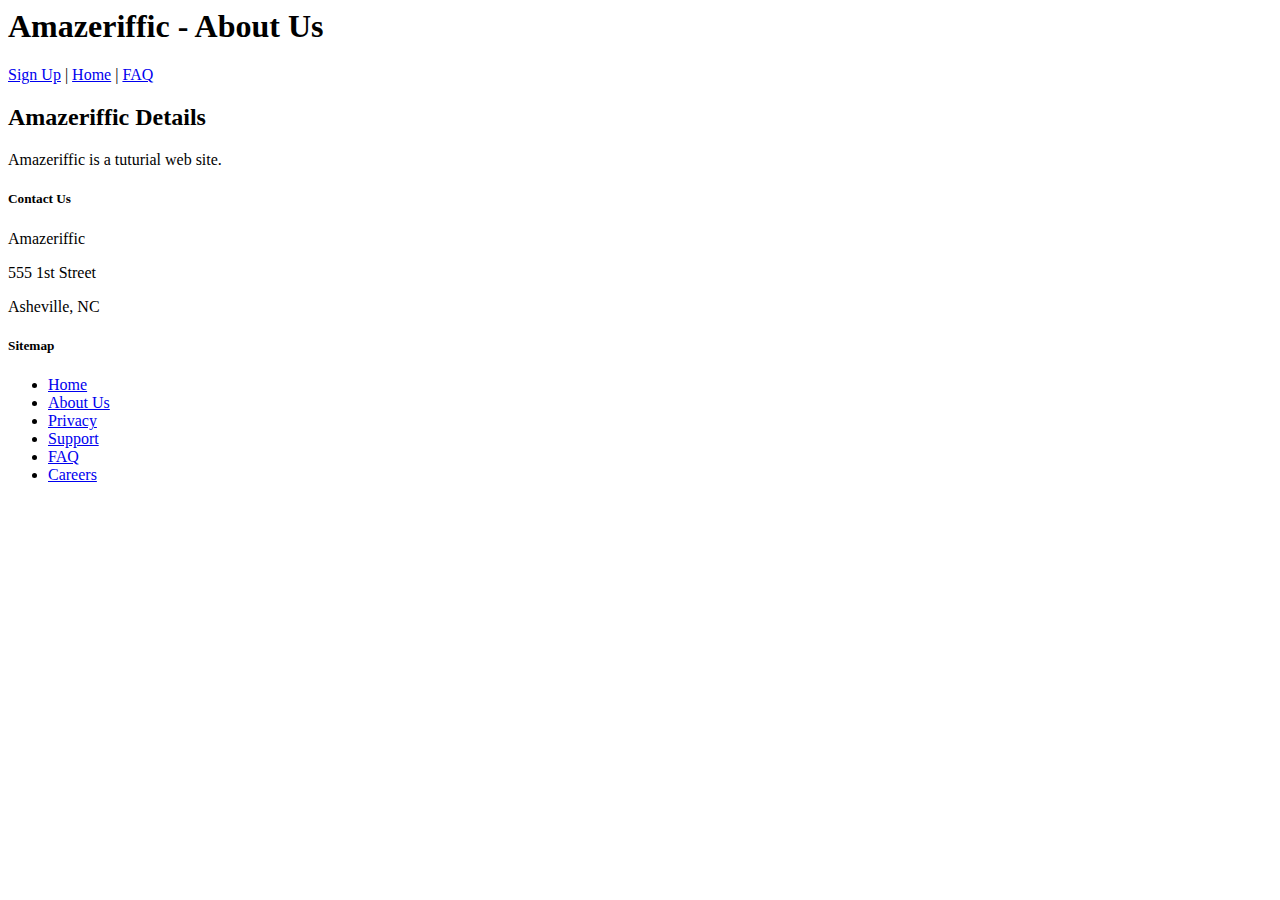
==== html/about.html @ 0b5f4742 "initial creation from previous version" ====
<! doctype html>
<html>
	<head>
		<title>Amazeriffic - About Us</title>
		<link rel="stylesheet" type="text/css" href="reset.css">
		<link rel="stylesheet" type="text/css" href="style.css">
	</head>
	<body>
		<header>
			<h1>Amazeriffic - About Us</h1>
			<nav>
				<a href="signup.html">Sign Up</a> |
				<a href="index.html">Home</a> |
				<a href="faq.html">FAQ</a>
			</nav>
		</header>

	<main>
		<h2>Amazeriffic Details</h2>
		<p>Amazeriffic is a tuturial web site.</p>
	</main>

	<footer>
		<footer>
			<div class="contact">
				<h5>Contact Us</h5>
				<p>Amazeriffic</p>
				<p>555 1st Street</p>
				<p>Asheville, NC</p>
			</div>
			
			<div class="sitemap">				
				<h5>Sitemap</h5>
				<ul>
					<li><a href="index.html">Home</a></li>
					<li><a href="about.html">About Us</a></li>
					<li><a href="privacy.html">Privacy</a></li>
					<li><a href="support.html">Support</a></li>
					<li><a href="faq.html">FAQ</a></li>
					<li><a href="careers.html">Careers</a></li>
				</ul>
			</div>
	</footer>
	</body>
</html>
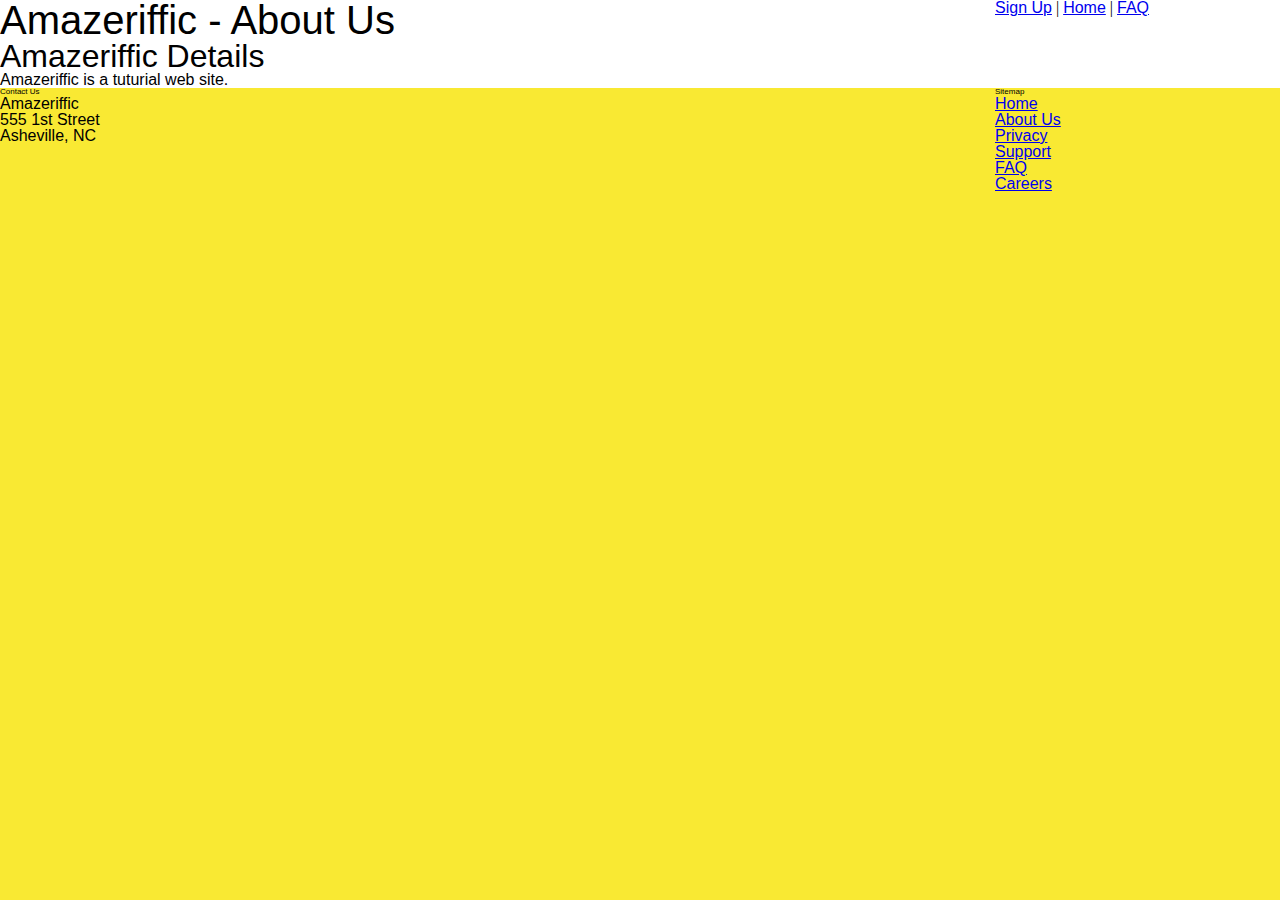
==== commit a1709e92: "Moved files to separate directorues based on filetype" ====
--- a/html/about.html
+++ b/html/about.html
@@ -2,8 +2,8 @@
 <html>
 	<head>
 		<title>Amazeriffic - About Us</title>
-		<link rel="stylesheet" type="text/css" href="reset.css">
-		<link rel="stylesheet" type="text/css" href="style.css">
+		<link rel="stylesheet" type="text/css" href="../css/reset.css">
+		<link rel="stylesheet" type="text/css" href="../css/style.css">
 	</head>
 	<body>
 		<header>
--- a/css/style.css
+++ b/css/style.css
@@ -0,0 +1,88 @@
+body {
+	background: #f9e933;
+}
+
+header, main, footer {
+	min-width: 855px;
+}
+
+h1 {
+	font-family: 'Unbuntu', sans-serif;
+	font-size: 250%;
+}
+
+h2 {
+	font-family: 'Unbuntu', sans-serif;
+	font-size: 200%;
+}
+
+h3 {
+	font-family: 'Unbuntu', sans-serif;
+	font-size: 150%;
+}
+
+h4 {
+	font-family: 'Unbuntu', sans-serif;
+	font-size: 75%;
+}
+
+h5 {
+	font-family: 'Unbuntu', sans-serif;
+	font-size: 50%;
+}
+
+p, a {
+	font-family: 'Droid Sans', sans-serif;
+	font-size: 100%;
+}
+
+header .container, main .container, footer .container {
+	max-width: 855px;
+	margin: auto;
+}
+
+header {
+	background: white;
+	overflow: auto;
+}
+
+header h1 {
+	float: left;
+	width: 570px;
+}
+
+header nav {
+	float: right;
+	width: 285px;
+}
+
+main {
+	background: white;
+	display: block;
+	overflow: auto;
+}
+
+main .mainbody {
+	float: left;
+	width: 570px;
+}
+
+main .mainimg {
+	float: left;
+	width: 285px;
+}
+
+footer {
+	/*background: linen;*/
+	overflow: auto;
+}
+
+footer .contact {
+	float: left;
+	width: 570px;
+}
+
+footer .sitemap {
+	float: right;
+	width: 285px;
+}
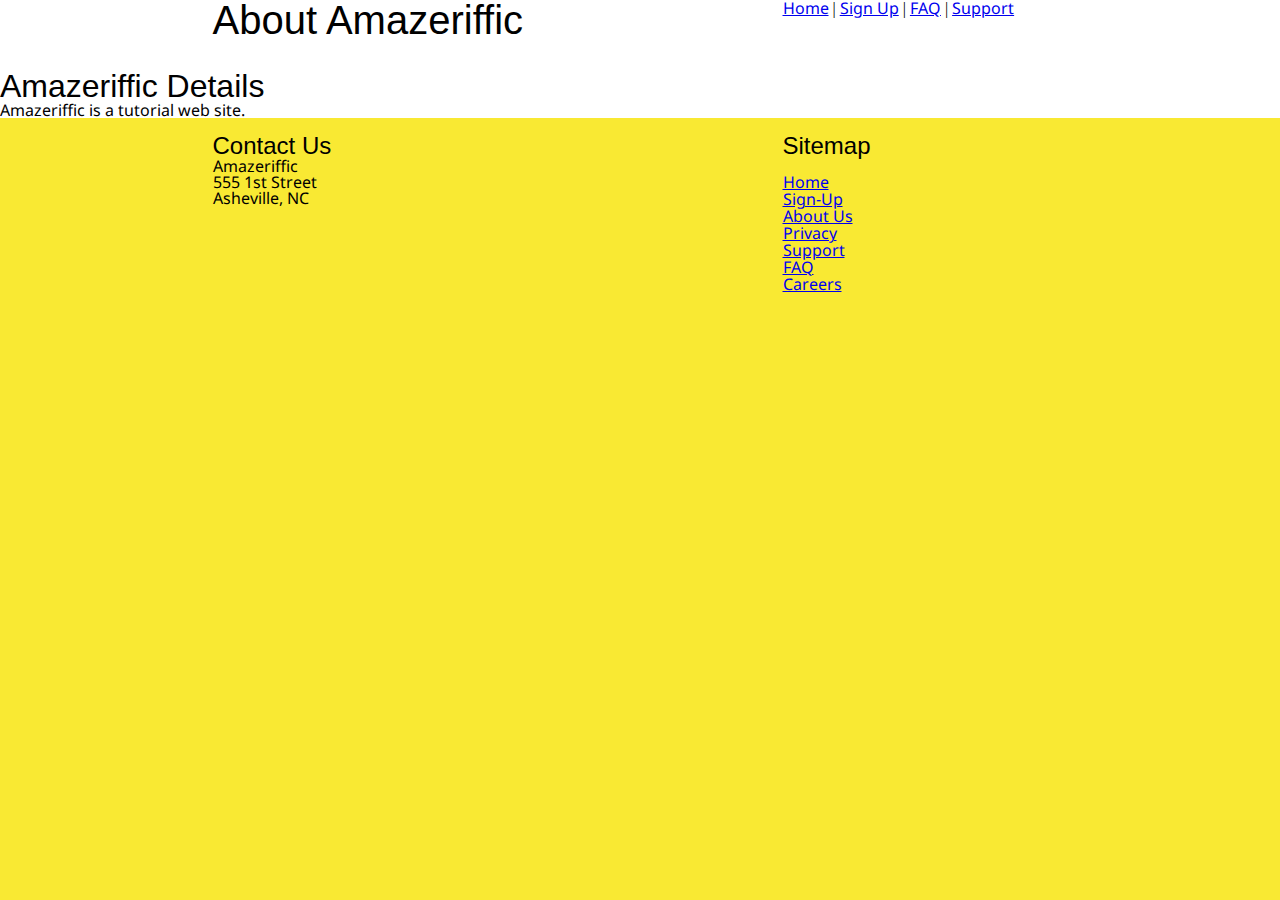
==== commit 724c6caf: "refactored/updated style to be consistent across all HTML pages." ====
--- a/html/about.html
+++ b/html/about.html
@@ -3,43 +3,53 @@
 	<head>
 		<title>Amazeriffic - About Us</title>
 		<link rel="stylesheet" type="text/css" href="../css/reset.css">
+		<link href='http://fonts.googleapis.com/css?family=Ubuntu' rel='stylesheet' type='text/css'>
+		<link href='http://fonts.googleapis.com/css?family=Droid+Sans' rel='stylesheet' type='text/css'>		
 		<link rel="stylesheet" type="text/css" href="../css/style.css">
 	</head>
 	<body>
 		<header>
-			<h1>Amazeriffic - About Us</h1>
-			<nav>
-				<a href="signup.html">Sign Up</a> |
-				<a href="index.html">Home</a> |
-				<a href="faq.html">FAQ</a>
-			</nav>
+			<div class="topcontainer">
+				<h1>About Amazeriffic</h1>
+				<nav>
+					<a href="index.html">Home</a> |
+					<a href="signup.html">Sign Up</a> |
+					<a href="faq.html">FAQ</a> |
+					<a href="support.html">Support</a>
+				</nav>
+			</div>
 		</header>
 
-	<main>
-		<h2>Amazeriffic Details</h2>
-		<p>Amazeriffic is a tuturial web site.</p>
-	</main>
+		<main>
+			<h2>Amazeriffic Details</h2>
+			<p>Amazeriffic is a tutorial web site.</p>
+		</main>
 
-	<footer>
 		<footer>
-			<div class="contact">
-				<h5>Contact Us</h5>
-				<p>Amazeriffic</p>
-				<p>555 1st Street</p>
-				<p>Asheville, NC</p>
+			<div class="container">
+				<div class="contact">
+					<br/>
+					<h3>Contact Us</h3>
+					<p>Amazeriffic</p>
+					<p>555 1st Street</p>
+					<p>Asheville, NC</p>
+				</div>
+				
+				<div class="sitemap">				
+					<br/>
+					<h3>Sitemap</h3>
+					<br/>
+					<ul>
+						<li><a href="index.html">Home</a></li>
+						<li><a href="signup.html">Sign-Up</a></li>
+						<li><a href="about.html">About Us</a></li>
+						<li><a href="privacy.html">Privacy</a></li>
+						<li><a href="support.html">Support</a></li>
+						<li><a href="faq.html">FAQ</a></li>
+						<li><a href="careers.html">Careers</a></li>
+					</ul>
+				</div>
 			</div>
-			
-			<div class="sitemap">				
-				<h5>Sitemap</h5>
-				<ul>
-					<li><a href="index.html">Home</a></li>
-					<li><a href="about.html">About Us</a></li>
-					<li><a href="privacy.html">Privacy</a></li>
-					<li><a href="support.html">Support</a></li>
-					<li><a href="faq.html">FAQ</a></li>
-					<li><a href="careers.html">Careers</a></li>
-				</ul>
-			</div>
-	</footer>
+		</footer>
 	</body>
 </html>--- a/css/style.css
+++ b/css/style.css
@@ -39,6 +39,13 @@
 header .container, main .container, footer .container {
 	max-width: 855px;
 	margin: auto;
+}
+
+.topcontainer {
+	max-width: 855px;
+	min-height: 70px;
+	margin: auto;
+	background: white;
 }
 
 header {
@@ -86,3 +93,32 @@
 	float: right;
 	width: 285px;
 }
+
+table {
+	color: black;
+	overflow: auto;
+	padding-top: 10px;
+	padding-left: 10px;
+	padding-bottom: 10px;
+}
+
+th {
+	background-color: #linen;
+}
+
+tr:nth-child(odd) {
+	background-color: #ddd;
+}
+tr:nth-child(even) {
+	background-color: #fff;
+	height: 30px;
+}
+
+td:nth-child(odd) {
+	padding-left: 10px;
+}
+
+td:nth-child(even) {
+	padding-left: 10px;
+	padding-right: 5px;
+}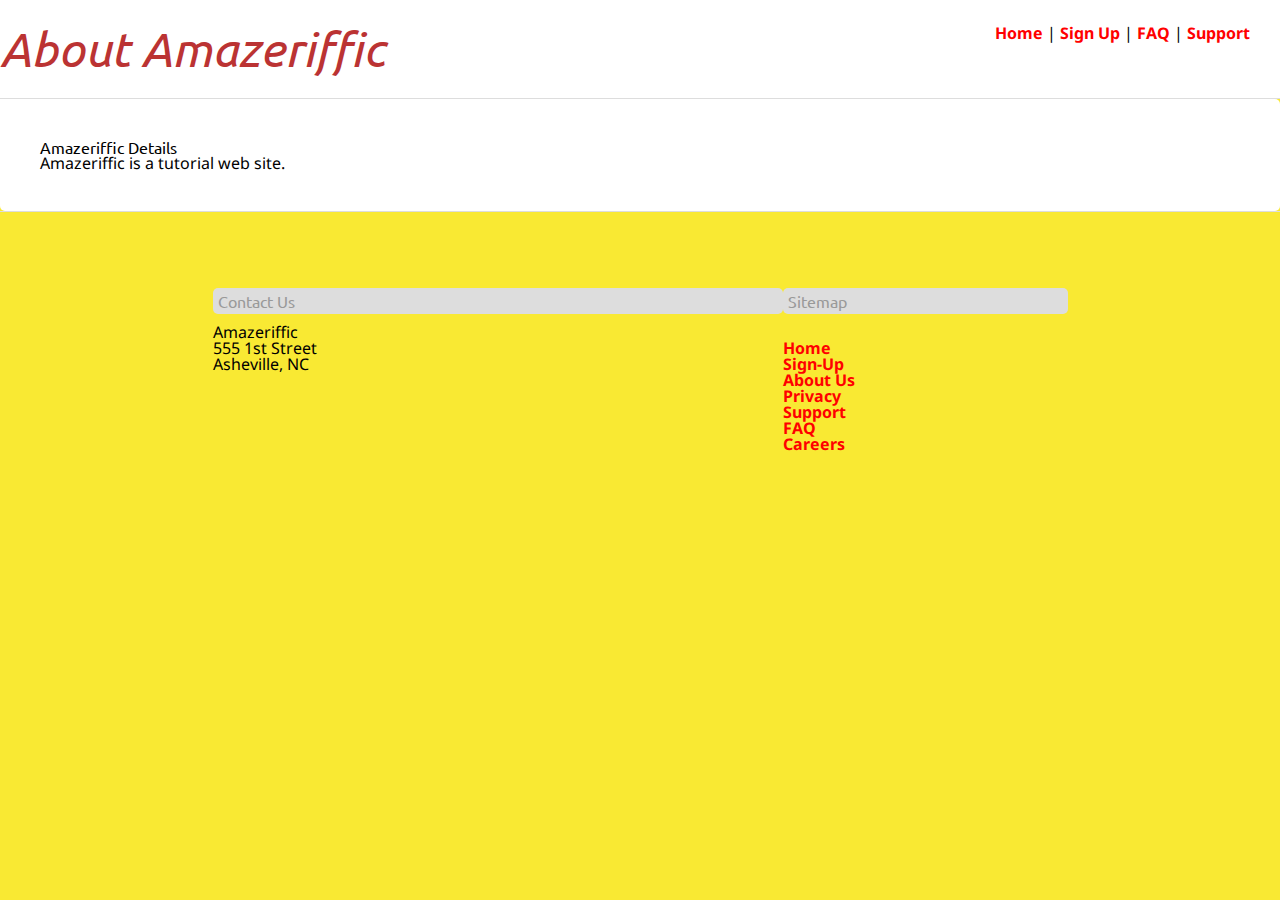
==== commit 1b2ec961: "Corrected JSON error and releative REFs" ====
--- a/html/about.html
+++ b/html/about.html
@@ -2,20 +2,20 @@
 <html>
 	<head>
 		<title>Amazeriffic - About Us</title>
-		<link rel="stylesheet" type="text/css" href="../css/reset.css">
+		<link rel="stylesheet" type="text/css" href="/css/reset.css">
 		<link href='http://fonts.googleapis.com/css?family=Ubuntu' rel='stylesheet' type='text/css'>
 		<link href='http://fonts.googleapis.com/css?family=Droid+Sans' rel='stylesheet' type='text/css'>		
-		<link rel="stylesheet" type="text/css" href="../css/style.css">
+		<link rel="stylesheet" type="text/css" href="/css/style.css">
 	</head>
 	<body>
 		<header>
 			<div class="topcontainer">
 				<h1>About Amazeriffic</h1>
 				<nav>
-					<a href="index.html">Home</a> |
-					<a href="signup.html">Sign Up</a> |
-					<a href="faq.html">FAQ</a> |
-					<a href="support.html">Support</a>
+					<a href="/html/index.html">Home</a> |
+					<a href="/html/signup.html">Sign Up</a> |
+					<a href="/html/faq.html">FAQ</a> |
+					<a href="/html/support.html">Support</a>
 				</nav>
 			</div>
 		</header>
@@ -40,13 +40,13 @@
 					<h3>Sitemap</h3>
 					<br/>
 					<ul>
-						<li><a href="index.html">Home</a></li>
-						<li><a href="signup.html">Sign-Up</a></li>
-						<li><a href="about.html">About Us</a></li>
-						<li><a href="privacy.html">Privacy</a></li>
-						<li><a href="support.html">Support</a></li>
-						<li><a href="faq.html">FAQ</a></li>
-						<li><a href="careers.html">Careers</a></li>
+						<li><a href="/html/index.html">Home</a></li>
+						<li><a href="/html/signup.html">Sign-Up</a></li>
+						<li><a href="/html/about.html">About Us</a></li>
+						<li><a href="/html/privacy.html">Privacy</a></li>
+						<li><a href="/html/support.html">Support</a></li>
+						<li><a href="/html/faq.html">FAQ</a></li>
+						<li><a href="/html/careers.html">Careers</a></li>
 					</ul>
 				</div>
 			</div>
--- a/css/style.css
+++ b/css/style.css
@@ -1,124 +1,157 @@
 body {
-	background: #f9e933;
+  background: #f9e933;
+  font-family: 'Droid Sans', sans-serif;
 }
 
 header, main, footer {
-	min-width: 855px;
+  min-width: 855px;
+}
+
+header .container, main .container, footer .container {
+  max-width: 855px;
+  margin: auto;
+}
+
+h2, h4, h6 {
+  font-family: 'Ubuntu', sans-serif;
+}
+
+header {
+  padding: 25px 0 25px 0;
+  background: white;
+  overflow: auto;
+  border-bottom: 1px solid #ddd;
 }
 
 h1 {
-	font-family: 'Unbuntu', sans-serif;
-	font-size: 250%;
+  font-family: 'Ubuntu', sans-serif;
+  font-style: italic;
+  font-size: 3em;
+  color: #b33;
+  float: left;
+  width: 570px;
 }
 
-h2 {
-	font-family: 'Unbuntu', sans-serif;
-	font-size: 200%;
+header nav {
+  float: right;
+  width: 285px;
+}
+
+a {
+  color: #f00;
+  text-decoration: none;
+  font-weight: bold;
+}
+
+main {
+    background: #fff;
+    border-radius: 0 5px 5px 5px;;
+    padding: 40px;
+}
+
+.tabs a span {
+    border-radius: 5px 5px 0 0;
+    display: inline-block;
+    width: 100px;
+    margin-right: 10px;
+    text-align: center;
+    background: #ddd;
+    padding: 5px;
+}
+
+.tabs a .active {
+    background: #eee;
+}
+
+main .content {
+    padding: 30px 10px 30px 10px;
+    border-radius: 0 5px 5px 5px;
+    background: #eee;
 }
 
 h3 {
-	font-family: 'Unbuntu', sans-serif;
-	font-size: 150%;
+    font-family: 'Ubuntu', sans-serif;
+    border-radius: 5px;
+    color: #999;;
+    background: #ddd;
+    padding: 5px;
+    margin: 20px 0 10px 0;
 }
 
-h4 {
-	font-family: 'Unbuntu', sans-serif;
-	font-size: 75%;
+h3:first-child {
+    margin-top: 0;
+}
+
+main .content li {
+    border-radius: 5px;
+    padding: 3px;
+    background: #eff;
+    margin: 0 0 10px 0;
+}
+
+main .content button {
+  font-weight: bold;
+  padding: 0 3px 0 3px;
+  border-radius: 5px;
+  background: #ccc;
+  cursor: pointer;
+  margin-left: 5px;
+  font-size: 1.3em;
+}
+
+main .content p {
+    color: red;
+    margin: 30px 0 0 0;
+}
+
+main .content p:first-child {
+    margin-top: 10px;
+}
+
+main .content input {
+    font-size: 1.5em;
+}
+
+
+
+footer {
+    border-top: 1px solid #ddd;
+    padding: 40px 0 20px 0;
+}
+
+footer .contact {
+  float: left;
+  width: 570px;    
 }
 
 h5 {
-	font-family: 'Unbuntu', sans-serif;
-	font-size: 50%;
+    font-family: 'Ubuntu', sans-serif;
+    font-size: 1.25em;
+    margin-bottom: 20px;
 }
 
-p, a {
-	font-family: 'Droid Sans', sans-serif;
-	font-size: 100%;
-}
-
-header .container, main .container, footer .container {
-	max-width: 855px;
-	margin: auto;
-}
-
-.topcontainer {
-	max-width: 855px;
-	min-height: 70px;
-	margin: auto;
-	background: white;
-}
-
-header {
-	background: white;
-	overflow: auto;
-}
-
-header h1 {
-	float: left;
-	width: 570px;
-}
-
-header nav {
-	float: right;
-	width: 285px;
-}
-
-main {
-	background: white;
-	display: block;
-	overflow: auto;
-}
-
-main .mainbody {
-	float: left;
-	width: 570px;
-}
-
-main .mainimg {
-	float: left;
-	width: 285px;
-}
-
-footer {
-	/*background: linen;*/
-	overflow: auto;
-}
-
-footer .contact {
-	float: left;
-	width: 570px;
+footer .contact p:nth-child(2) {
+  color: #b33;
+  font-style: italic;
 }
 
 footer .sitemap {
-	float: right;
-	width: 285px;
+    float: right;
+    width: 285px;
 }
 
-table {
-	color: black;
-	overflow: auto;
-	padding-top: 10px;
-	padding-left: 10px;
-	padding-bottom: 10px;
+footer ul {
+    width: 230px;
 }
 
-th {
-	background-color: #linen;
+li {
+    list-style: none;
 }
 
-tr:nth-child(odd) {
-	background-color: #ddd;
-}
-tr:nth-child(even) {
-	background-color: #fff;
-	height: 30px;
+footer .sitemap .left {
+    float: left;
 }
 
-td:nth-child(odd) {
-	padding-left: 10px;
-}
-
-td:nth-child(even) {
-	padding-left: 10px;
-	padding-right: 5px;
+footer .sitemap .right {
+    float: right;
 }